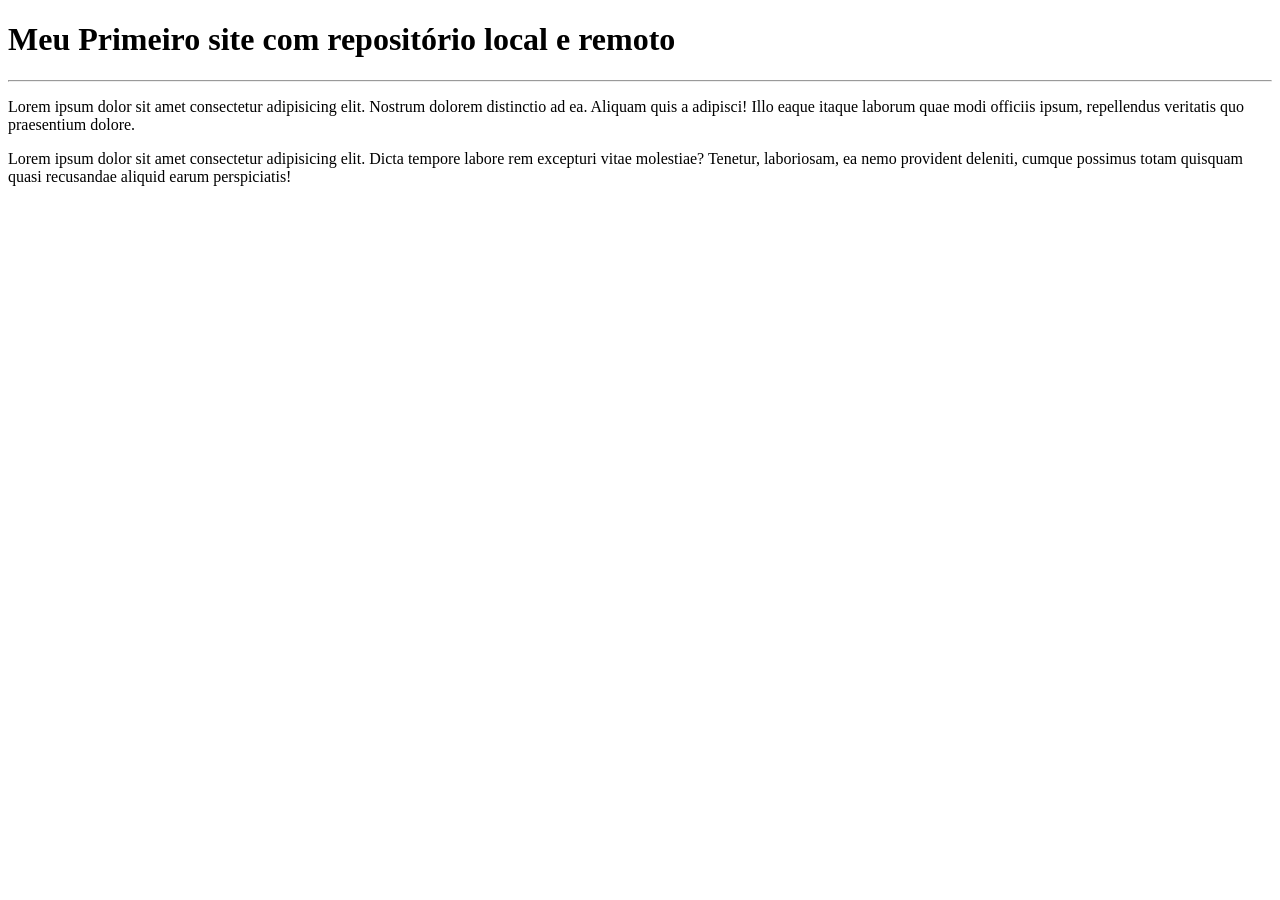
==== index.html @ 2715543e "Linha nova criada de Lorem" ====
<!DOCTYPE html>
<html lang="pt-br">
<head>
    <meta charset="UTF-8">
    <meta name="viewport" content="width=device-width, initial-scale=1.0">
    <title>Site com repositório</title>
</head>
<body>
    <h1>Meu Primeiro site com repositório local e remoto</h1>
    <hr>
    <p>Lorem ipsum dolor sit amet consectetur adipisicing elit. Nostrum dolorem distinctio ad ea. Aliquam quis a adipisci! Illo eaque itaque laborum quae modi officiis ipsum, repellendus veritatis quo praesentium dolore.</p>
    <p>Lorem ipsum dolor sit amet consectetur adipisicing elit. Dicta tempore labore rem excepturi vitae molestiae? Tenetur, laboriosam, ea nemo provident deleniti, cumque possimus totam quisquam quasi recusandae aliquid earum perspiciatis!</p>
</body>
</html>
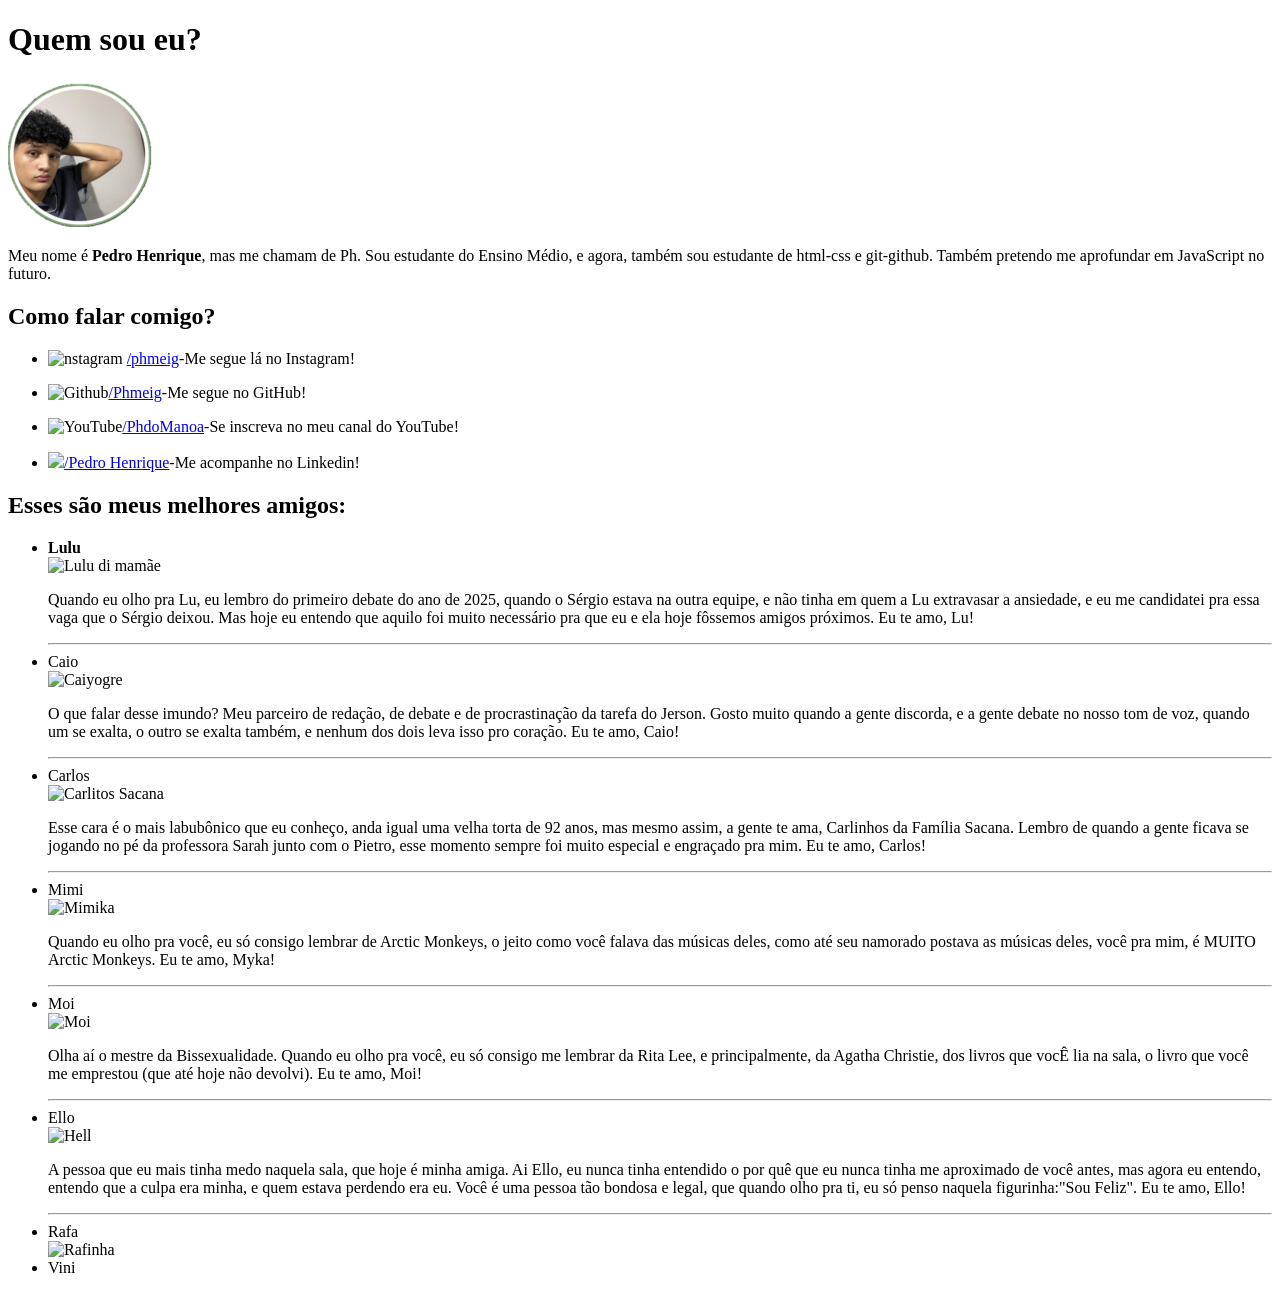
==== commit 87fceea0: "Consertei as img" ====
--- a/index.html
+++ b/index.html
@@ -3,12 +3,58 @@
 <head>
     <meta charset="UTF-8">
     <meta name="viewport" content="width=device-width, initial-scale=1.0">
-    <title>Site com repositório</title>
+    <link rel="stylesheet" href="estilo/style.css">
+    <link rel="shortcut icon" href="imagens/favicon.ico" type="image/x-icon">
+    <title>Meu Linktree</title>
 </head>
 <body>
-    <h1>Meu Primeiro site com repositório local e remoto</h1>
-    <hr>
-    <p>Lorem ipsum dolor sit amet consectetur adipisicing elit. Nostrum dolorem distinctio ad ea. Aliquam quis a adipisci! Illo eaque itaque laborum quae modi officiis ipsum, repellendus veritatis quo praesentium dolore.</p>
-    <p>Lorem ipsum dolor sit amet consectetur adipisicing elit. Dicta tempore labore rem excepturi vitae molestiae? Tenetur, laboriosam, ea nemo provident deleniti, cumque possimus totam quisquam quasi recusandae aliquid earum perspiciatis!</p>
+    <h1>Quem sou eu?</h1>
+    <img src="imagens/Phchorax.png" alt="Ph">
+     <p>Meu nome é <strong>Pedro Henrique</strong>, mas me chamam de Ph. Sou estudante do Ensino Médio, e agora, também sou estudante de html-css e git-github. Também pretendo me aprofundar em JavaScript no futuro.</p> <!--Este repositório é apenas um teste inicial-->
+     <h2>Como falar comigo?</h2>
+     <ul>
+         <li>
+             <p><img src="../imagens/icone-instagram.png" alt="nstagram" > <a href="https://www.instagram.com/phmeig/" target="_blank">/phmeig</a>-Me segue lá no Instagram!</p>
+         </li>
+         <li>
+            <p><img src="../imagens/icone-github.png" alt="Github"><a href="https://github.com/Phmeig" target="_blank">/Phmeig</a>-Me segue no GitHub!</p>
+         </li>
+         <li>
+            <p><img src="../imagens/icone-youtube.png" alt="YouTube"><a href="https://www.youtube.com/@PhdoManoa" target="_self">/PhdoManoa</a>-Se inscreva no meu canal do YouTube!</p>
+         </li>
+         <li>
+            <p><img src="imagens/icone-linkedin.png"><a href="https://www.linkedin.com/in/pedro-henrique-6b4475389/" target="_blank" rel="external">/Pedro Henrique</a>-Me acompanhe no Linkedin!</p>
+         </li>
+     </ul>
+     <h2>Esses são meus melhores amigos:</h2>
+     <ul>
+        <li><strong>Lulu</strong></li>
+        <img width="300" height="200" src="imagens/Lu-2.png" alt="Lulu di mamãe">
+        <p>Quando eu olho pra Lu, eu lembro do primeiro debate do ano de 2025, quando o Sérgio estava na outra equipe, e não tinha em quem a Lu extravasar a ansiedade, e eu me candidatei pra essa vaga que o Sérgio deixou. Mas hoje eu entendo que aquilo foi muito necessário pra que eu e ela hoje fôssemos amigos próximos. Eu te amo, Lu!</p>
+        <hr>
+        <li>Caio</li>
+        <img width="350" height="200" src="imagens/Caio-2.png" alt="Caiyogre">
+        <p>O que falar desse imundo? Meu parceiro de redação, de debate e de procrastinação da tarefa do Jerson. Gosto muito quando a gente discorda, e a gente debate no nosso tom de voz, quando um se exalta, o outro se exalta também, e nenhum dos dois leva isso pro coração. Eu te amo, Caio!</p>
+        <hr>
+        <li>Carlos</li>
+        <img width="300" height="250" src="imagens/Carlos-2.png" alt="Carlitos Sacana">
+        <p>Esse cara é o mais labubônico que eu conheço, anda igual uma velha torta de 92 anos, mas mesmo assim, a gente te ama, Carlinhos da Família Sacana. Lembro de quando a gente ficava se jogando no pé da professora Sarah junto com o Pietro, esse momento sempre foi muito especial e engraçado pra mim. Eu te amo, Carlos!</p>
+        <hr> 
+        <li>Mimi</li>
+        <img width="300" height="200" src="imagens/Mimi-2.png" alt="Mimika">
+        <p>Quando eu olho pra você, eu só consigo lembrar de Arctic Monkeys, o jeito como você falava das músicas deles, como até seu namorado postava as músicas deles, você pra mim, é MUITO Arctic Monkeys. Eu te amo, Myka!</p>
+        <hr>
+        <li>Moi</li>
+        <img width="300" height="200" src="imagens/Moi-2.png" alt="Moi">
+        <p>Olha aí o mestre da Bissexualidade. Quando eu olho pra você, eu só consigo me lembrar da Rita Lee, e principalmente, da Agatha Christie, dos livros que vocÊ lia na sala, o livro que você me emprestou (que até hoje não devolvi). Eu te amo, Moi!</p>
+        <hr>
+        <li>Ello</li>
+        <img width="300" height="200" src="imagens/Ello-2.png" alt="Hell">
+        <p>A pessoa que eu mais tinha medo naquela sala, que hoje é minha amiga. Ai Ello, eu nunca tinha entendido o por quê que eu nunca tinha me aproximado de você antes, mas agora eu entendo, entendo que a culpa era minha, e quem estava perdendo era eu. Você é uma pessoa tão bondosa e legal, que quando olho pra ti, eu só penso naquela figurinha:"Sou Feliz". Eu te amo, Ello!</p>
+        <hr>
+        <li>Rafa</li>
+        <img width="300" height="300" src="imagens/Rafinha-2.png" alt="Rafinha">
+        <li>Vini</li>
+     </ul>
 </body>
 </html>
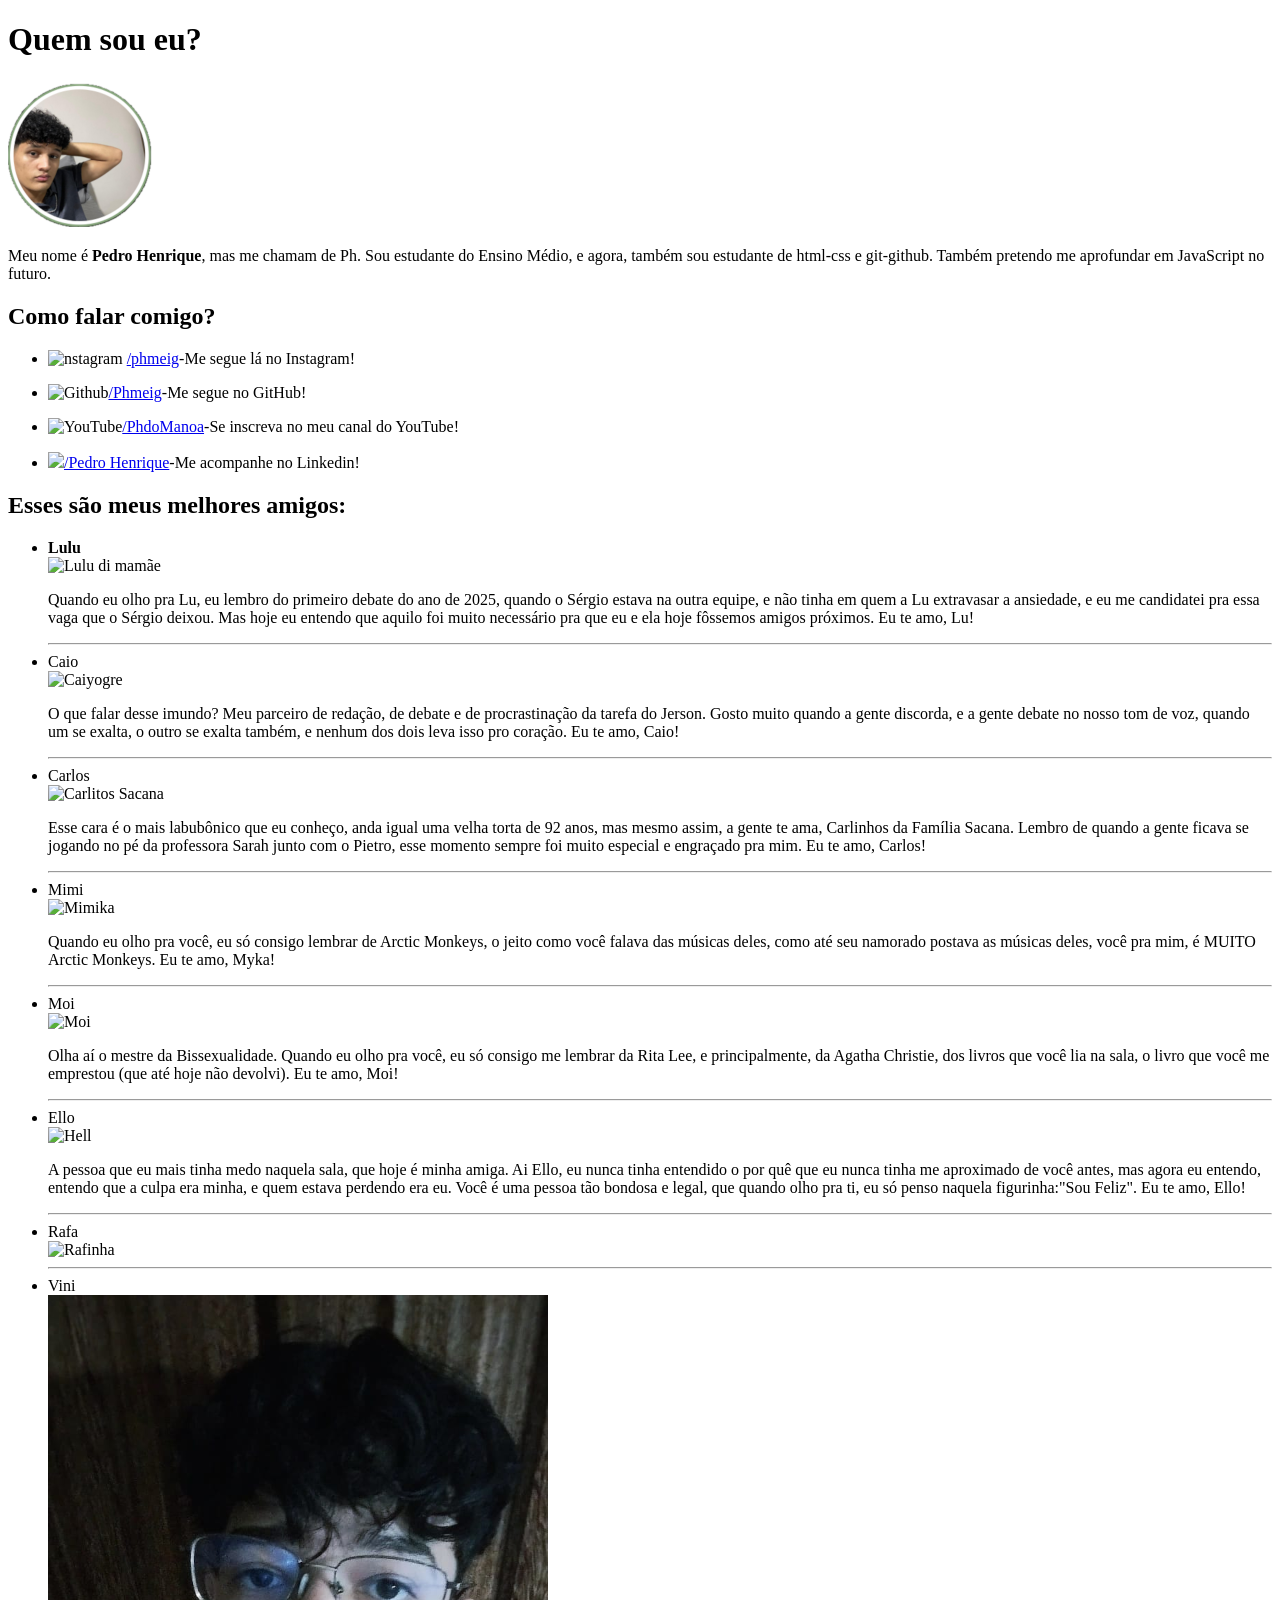
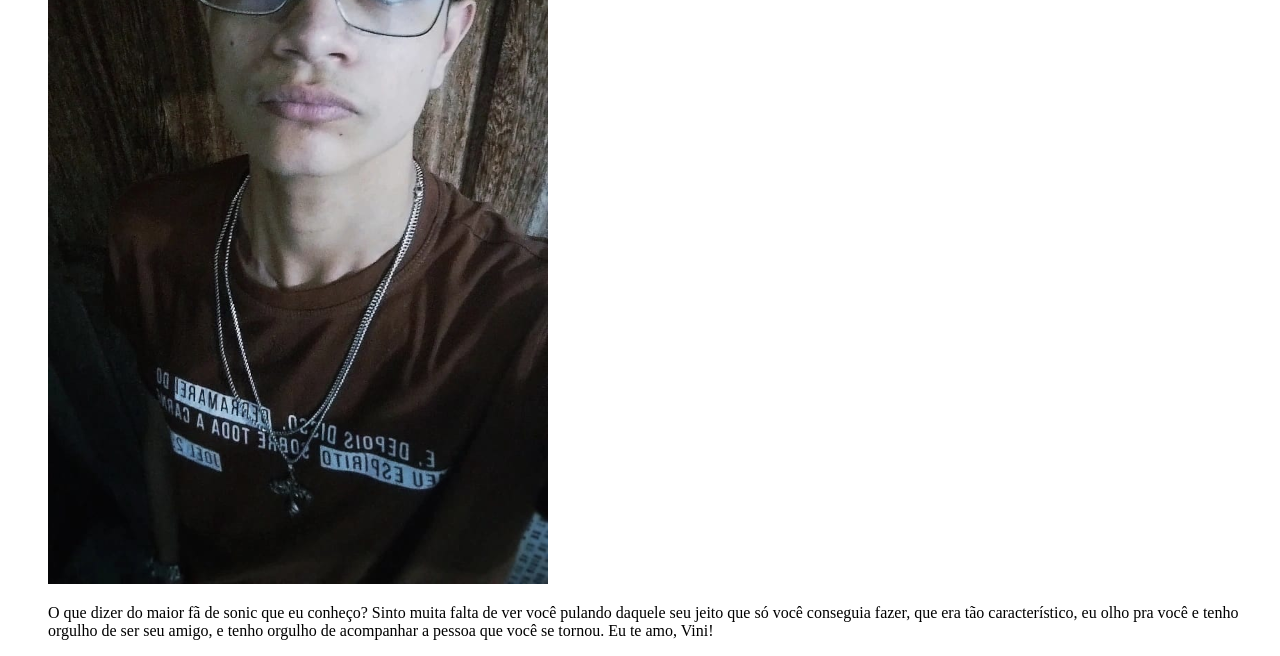
==== commit f18ea063: "Versão Final" ====
--- a/index.html
+++ b/index.html
@@ -14,13 +14,13 @@
      <h2>Como falar comigo?</h2>
      <ul>
          <li>
-             <p><img src="../imagens/icone-instagram.png" alt="nstagram" > <a href="https://www.instagram.com/phmeig/" target="_blank">/phmeig</a>-Me segue lá no Instagram!</p>
+             <p><img src="imagens/icone-instagram.png" alt="nstagram" > <a href="https://www.instagram.com/phmeig/" target="_blank">/phmeig</a>-Me segue lá no Instagram!</p>
          </li>
          <li>
-            <p><img src="../imagens/icone-github.png" alt="Github"><a href="https://github.com/Phmeig" target="_blank">/Phmeig</a>-Me segue no GitHub!</p>
+            <p><img src="imagens/icone-github.png" alt="Github"><a href="https://github.com/Phmeig" target="_blank">/Phmeig</a>-Me segue no GitHub!</p>
          </li>
          <li>
-            <p><img src="../imagens/icone-youtube.png" alt="YouTube"><a href="https://www.youtube.com/@PhdoManoa" target="_self">/PhdoManoa</a>-Se inscreva no meu canal do YouTube!</p>
+            <p><img src="imagens/icone-youtube.png" alt="YouTube"><a href="https://www.youtube.com/@PhdoManoa" target="_self">/PhdoManoa</a>-Se inscreva no meu canal do YouTube!</p>
          </li>
          <li>
             <p><img src="imagens/icone-linkedin.png"><a href="https://www.linkedin.com/in/pedro-henrique-6b4475389/" target="_blank" rel="external">/Pedro Henrique</a>-Me acompanhe no Linkedin!</p>
@@ -46,7 +46,7 @@
         <hr>
         <li>Moi</li>
         <img width="300" height="200" src="imagens/Moi-2.png" alt="Moi">
-        <p>Olha aí o mestre da Bissexualidade. Quando eu olho pra você, eu só consigo me lembrar da Rita Lee, e principalmente, da Agatha Christie, dos livros que vocÊ lia na sala, o livro que você me emprestou (que até hoje não devolvi). Eu te amo, Moi!</p>
+        <p>Olha aí o mestre da Bissexualidade. Quando eu olho pra você, eu só consigo me lembrar da Rita Lee, e principalmente, da Agatha Christie, dos livros que você lia na sala, o livro que você me emprestou (que até hoje não devolvi). Eu te amo, Moi!</p>
         <hr>
         <li>Ello</li>
         <img width="300" height="200" src="imagens/Ello-2.png" alt="Hell">
@@ -54,7 +54,10 @@
         <hr>
         <li>Rafa</li>
         <img width="300" height="300" src="imagens/Rafinha-2.png" alt="Rafinha">
+        <hr>
         <li>Vini</li>
+        <img src="imagens/Vini-2.png" alt="Pantojinha">
+        <p>O que dizer do maior fã de sonic que eu conheço? Sinto muita falta de ver você pulando daquele seu jeito que só você conseguia fazer, que era tão característico, eu olho pra você e tenho orgulho de ser seu amigo, e tenho orgulho de acompanhar a pessoa que você se tornou. Eu te amo, Vini!</p>
      </ul>
 </body>
 </html>
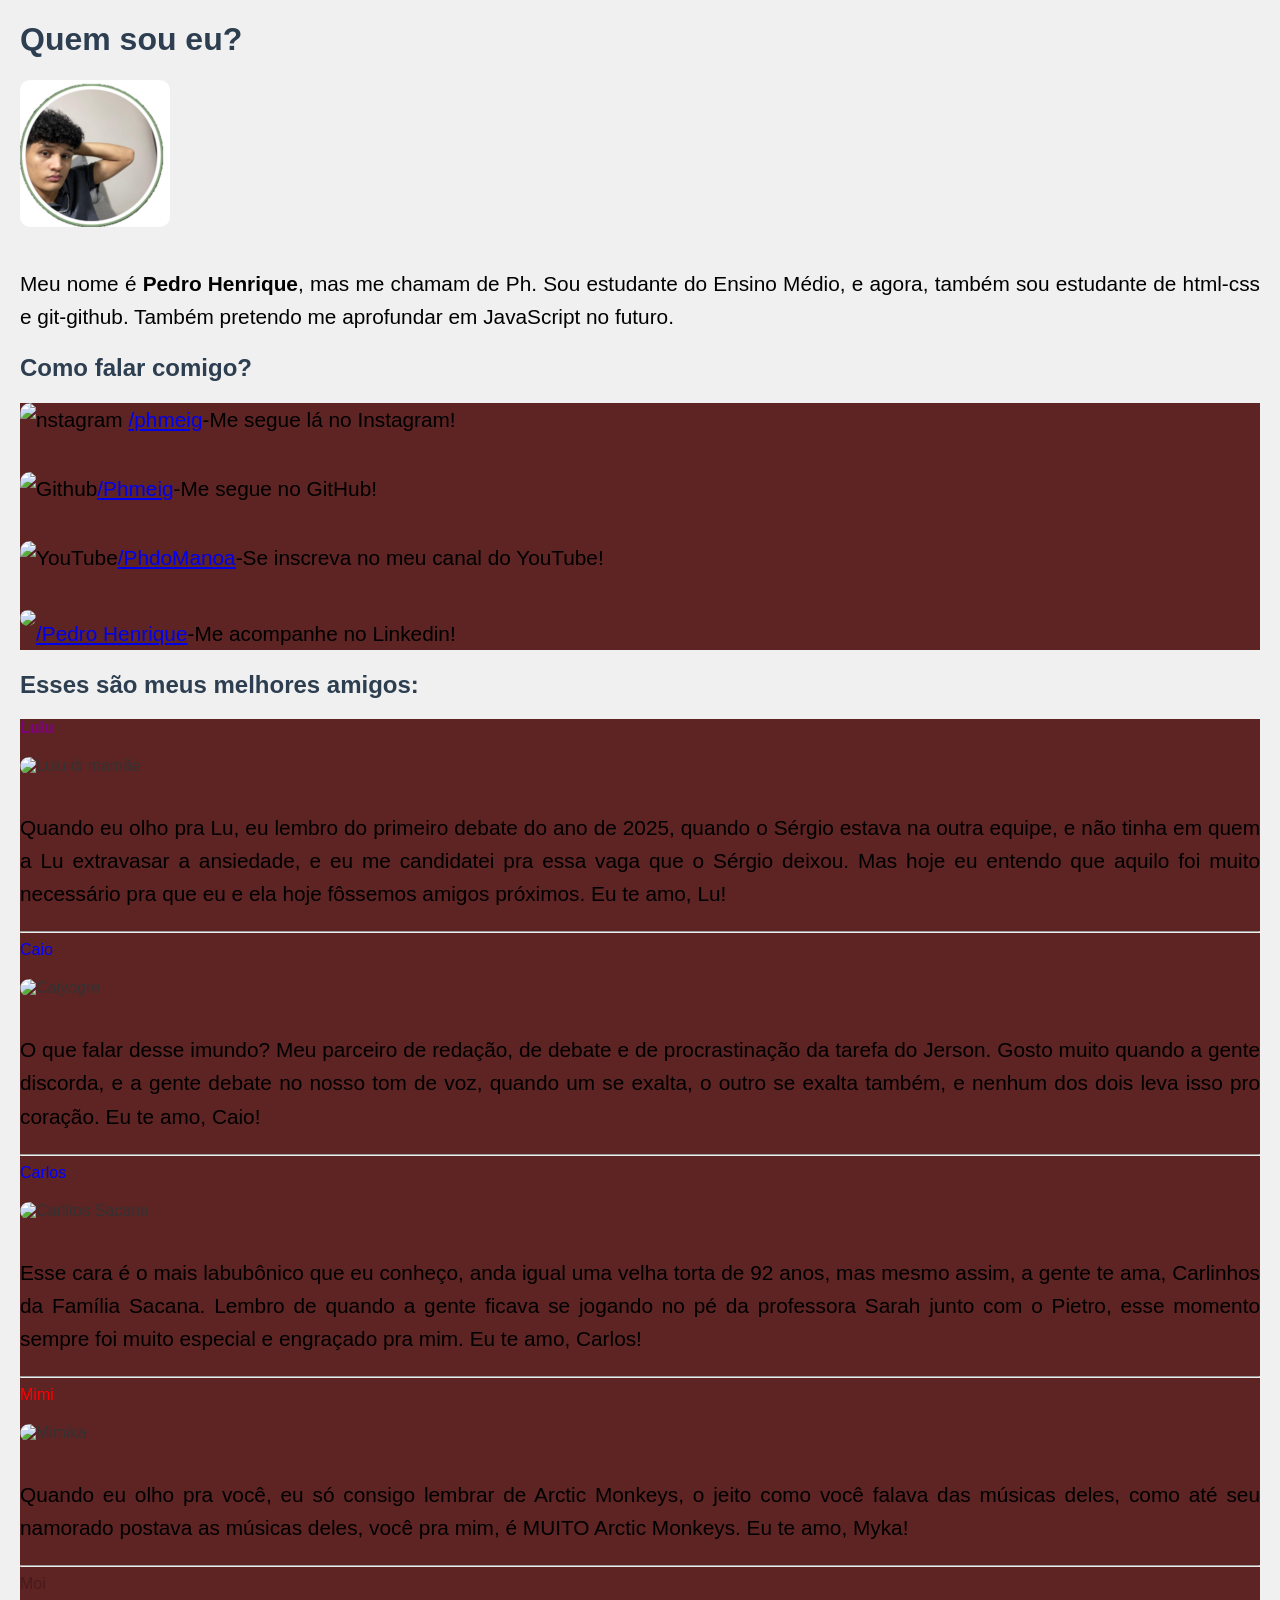
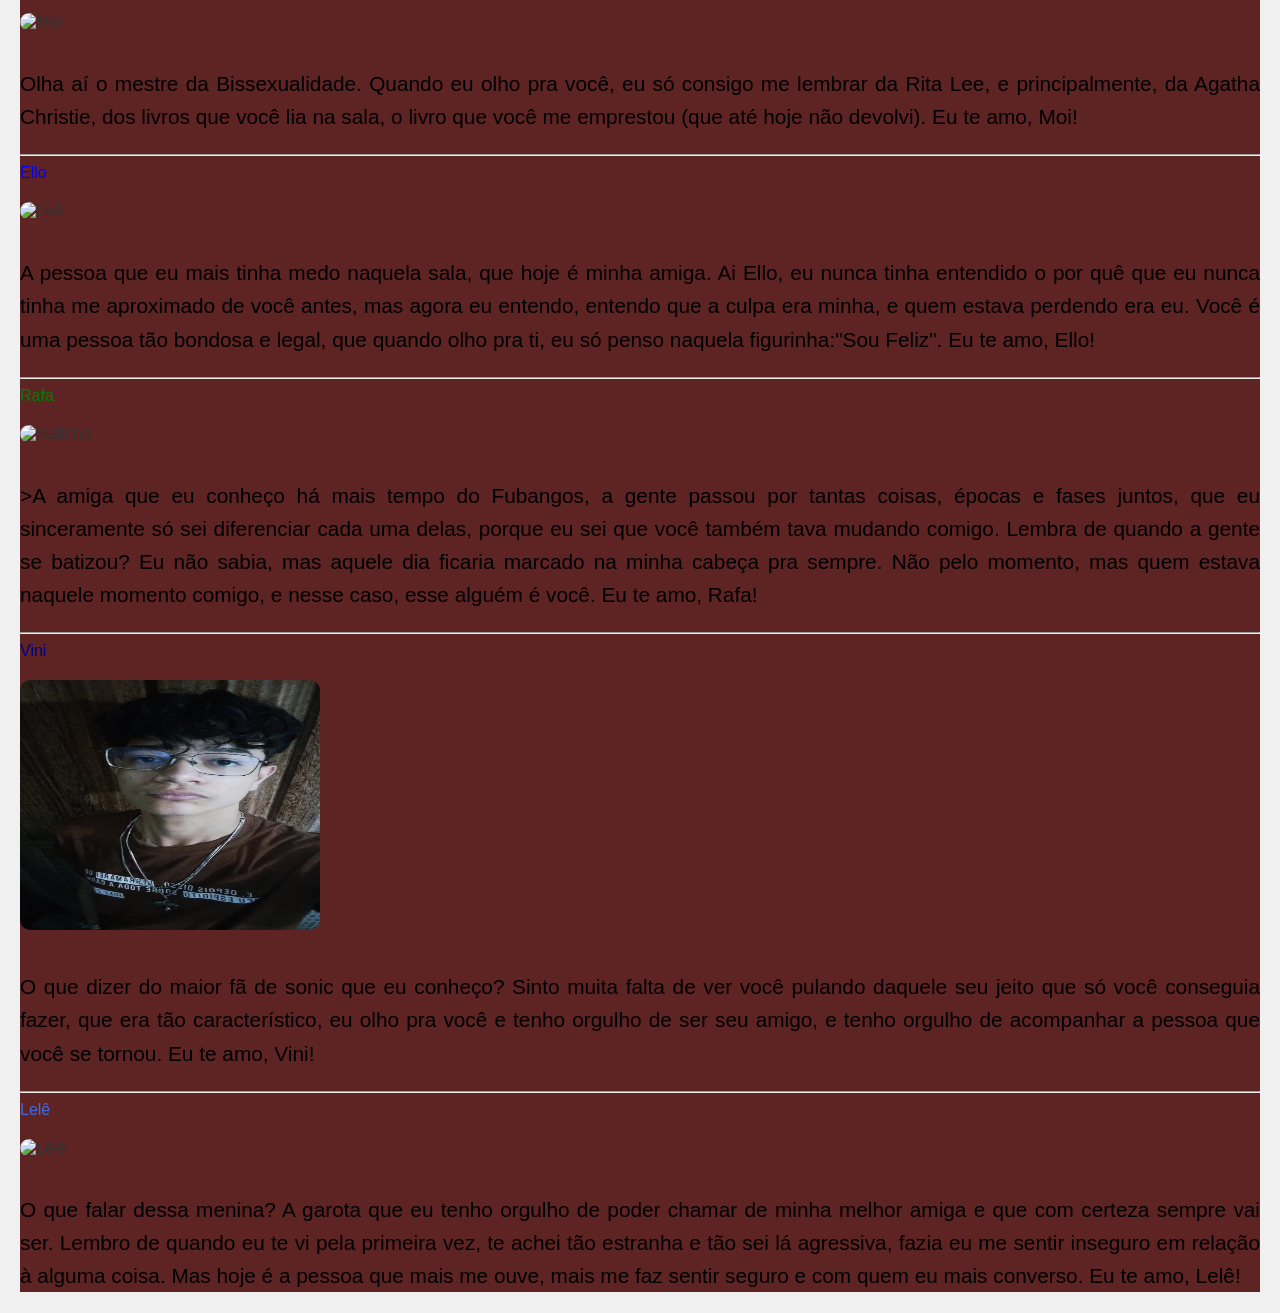
==== commit 364cccda: "Lele" ====
--- a/index.html
+++ b/index.html
@@ -6,6 +6,40 @@
     <link rel="stylesheet" href="estilo/style.css">
     <link rel="shortcut icon" href="imagens/favicon.ico" type="image/x-icon">
     <title>Meu Linktree</title>
+    <style>
+        body {
+            background-color: #f0f0f0;
+            font-family: Arial, sans-serif;
+            color: #333;
+            margin: 20px;
+        }
+        h1, h2 {
+            color: #2c3e50;
+        }
+        img {
+            border-radius: 10px;
+            margin-bottom: 15px;
+        }
+        p {
+            line-height: 1.6;
+            text-align: justify;
+            color: black;
+            font-family: Arial, Helvetica, sans-serif;
+            font-size: 1.3em;
+        }
+        ul {
+            list-style-type: none;
+            padding: 0;
+            background-color:  rgb(94, 35, 35);
+        }
+        li {
+            color:blueviolet;         
+            margin-bottom: 20px;
+        }
+        hr {
+         color:rgb(94, 35, 35);
+        }
+        </style>
 </head>
 <body>
     <h1>Quem sou eu?</h1>
@@ -28,36 +62,42 @@
      </ul>
      <h2>Esses são meus melhores amigos:</h2>
      <ul>
-        <li><strong>Lulu</strong></li>
+        <li style="color: purple;"><strong>Lulu</strong></li>
         <img width="300" height="200" src="imagens/Lu-2.png" alt="Lulu di mamãe">
         <p>Quando eu olho pra Lu, eu lembro do primeiro debate do ano de 2025, quando o Sérgio estava na outra equipe, e não tinha em quem a Lu extravasar a ansiedade, e eu me candidatei pra essa vaga que o Sérgio deixou. Mas hoje eu entendo que aquilo foi muito necessário pra que eu e ela hoje fôssemos amigos próximos. Eu te amo, Lu!</p>
         <hr>
-        <li>Caio</li>
+        <li style="color: blue;">Caio</li>
         <img width="350" height="200" src="imagens/Caio-2.png" alt="Caiyogre">
         <p>O que falar desse imundo? Meu parceiro de redação, de debate e de procrastinação da tarefa do Jerson. Gosto muito quando a gente discorda, e a gente debate no nosso tom de voz, quando um se exalta, o outro se exalta também, e nenhum dos dois leva isso pro coração. Eu te amo, Caio!</p>
         <hr>
-        <li>Carlos</li>
+        <li style="color: blue;">Carlos</li>
         <img width="300" height="250" src="imagens/Carlos-2.png" alt="Carlitos Sacana">
         <p>Esse cara é o mais labubônico que eu conheço, anda igual uma velha torta de 92 anos, mas mesmo assim, a gente te ama, Carlinhos da Família Sacana. Lembro de quando a gente ficava se jogando no pé da professora Sarah junto com o Pietro, esse momento sempre foi muito especial e engraçado pra mim. Eu te amo, Carlos!</p>
         <hr> 
-        <li>Mimi</li>
+        <li style="color: red;">Mimi</li>
         <img width="300" height="200" src="imagens/Mimi-2.png" alt="Mimika">
         <p>Quando eu olho pra você, eu só consigo lembrar de Arctic Monkeys, o jeito como você falava das músicas deles, como até seu namorado postava as músicas deles, você pra mim, é MUITO Arctic Monkeys. Eu te amo, Myka!</p>
         <hr>
-        <li>Moi</li>
+        <li style="color: rgb(70, 27, 27);">Moi</li>
         <img width="300" height="200" src="imagens/Moi-2.png" alt="Moi">
         <p>Olha aí o mestre da Bissexualidade. Quando eu olho pra você, eu só consigo me lembrar da Rita Lee, e principalmente, da Agatha Christie, dos livros que você lia na sala, o livro que você me emprestou (que até hoje não devolvi). Eu te amo, Moi!</p>
         <hr>
-        <li>Ello</li>
+        <li style="color: blue;">Ello</li>
         <img width="300" height="200" src="imagens/Ello-2.png" alt="Hell">
         <p>A pessoa que eu mais tinha medo naquela sala, que hoje é minha amiga. Ai Ello, eu nunca tinha entendido o por quê que eu nunca tinha me aproximado de você antes, mas agora eu entendo, entendo que a culpa era minha, e quem estava perdendo era eu. Você é uma pessoa tão bondosa e legal, que quando olho pra ti, eu só penso naquela figurinha:"Sou Feliz". Eu te amo, Ello!</p>
         <hr>
-        <li>Rafa</li>
+        <li style="color: green;">Rafa</li>
         <img width="300" height="300" src="imagens/Rafinha-2.png" alt="Rafinha">
+        <p>>A amiga que eu conheço há mais tempo do Fubangos, a gente passou por tantas coisas, épocas e fases juntos, que eu sinceramente só sei diferenciar cada uma delas, porque eu sei que você também tava mudando comigo. Lembra de quando a gente se batizou? Eu não sabia, mas aquele dia ficaria marcado na minha cabeça pra sempre. Não pelo momento, mas quem estava naquele momento comigo, e nesse caso, esse alguém é você. Eu te amo, Rafa!</p>
         <hr>
-        <li>Vini</li>
-        <img src="imagens/Vini-2.png" alt="Pantojinha">
+        <li style="color: darkblue;">Vini</li>
+        <img width="300" height="250" src="imagens/Vini-2.png" alt="Pantojinha">
         <p>O que dizer do maior fã de sonic que eu conheço? Sinto muita falta de ver você pulando daquele seu jeito que só você conseguia fazer, que era tão característico, eu olho pra você e tenho orgulho de ser seu amigo, e tenho orgulho de acompanhar a pessoa que você se tornou. Eu te amo, Vini!</p>
+        <hr>
+        <li style="color: royalblue;">Lelê</li>
+        <img width="300" height="200" src="imagens/Lelê-2.png" alt="Lelê">
+        <p>O que falar dessa menina? A garota que eu tenho orgulho de poder chamar de minha melhor amiga e que com certeza sempre vai ser. Lembro de quando eu te vi pela primeira vez, te achei tão estranha e tão sei lá agressiva, fazia eu me sentir inseguro em relação à alguma coisa. Mas hoje é a pessoa que mais me ouve, mais me faz sentir seguro e com quem eu mais converso. Eu te amo, Lelê!
+        </p>
      </ul>
 </body>
 </html>
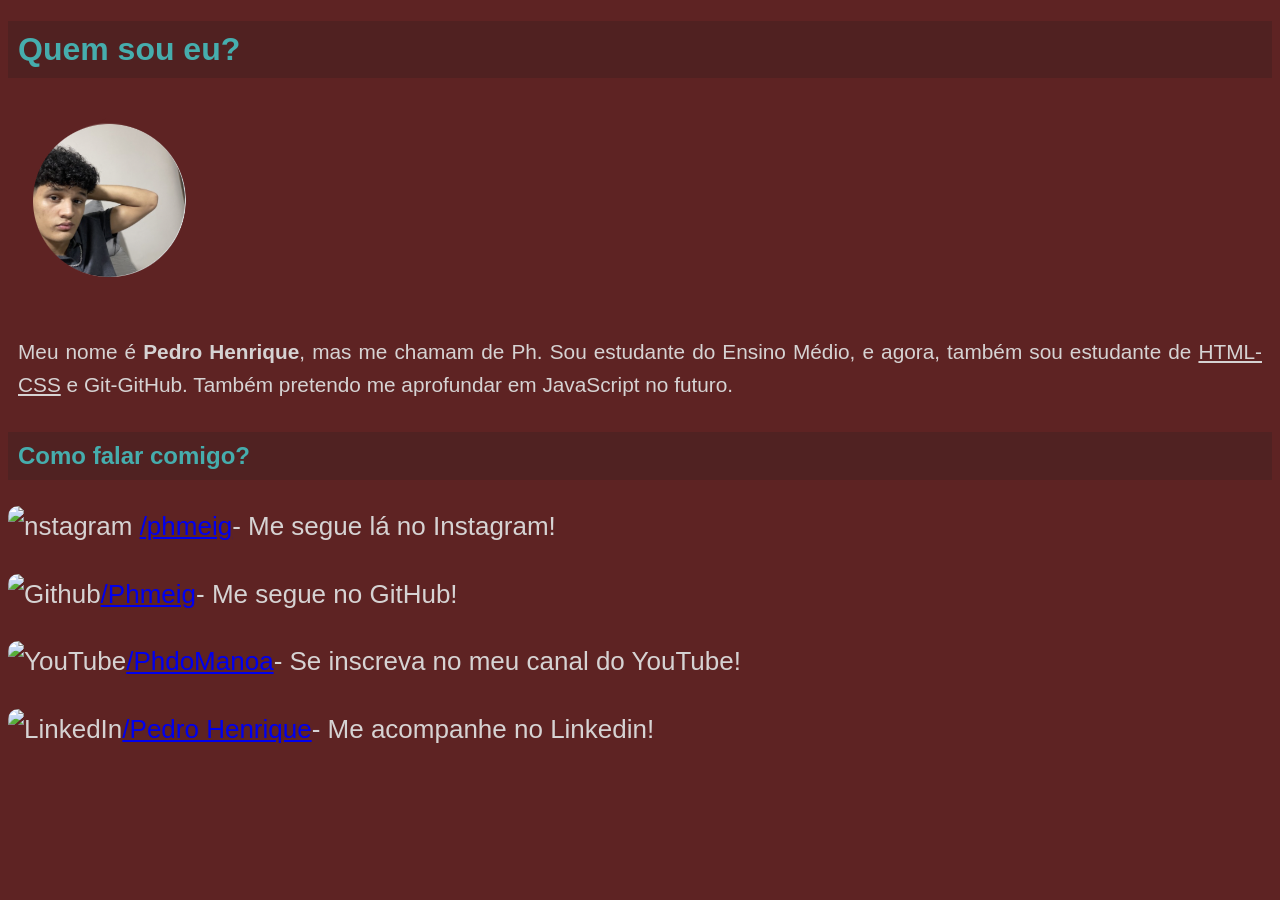
==== commit 3341bcd9: "Merge branch 'update15mar'" ====
--- a/index.html
+++ b/index.html
@@ -6,98 +6,30 @@
     <link rel="stylesheet" href="estilo/style.css">
     <link rel="shortcut icon" href="imagens/favicon.ico" type="image/x-icon">
     <title>Meu Linktree</title>
-    <style>
-        body {
-            background-color: #f0f0f0;
-            font-family: Arial, sans-serif;
-            color: #333;
-            margin: 20px;
-        }
-        h1, h2 {
-            color: #2c3e50;
-        }
-        img {
-            border-radius: 10px;
-            margin-bottom: 15px;
-        }
-        p {
-            line-height: 1.6;
-            text-align: justify;
-            color: black;
-            font-family: Arial, Helvetica, sans-serif;
-            font-size: 1.3em;
-        }
-        ul {
-            list-style-type: none;
-            padding: 0;
-            background-color:  rgb(94, 35, 35);
-        }
-        li {
-            color:blueviolet;         
-            margin-bottom: 20px;
-        }
-        hr {
-         color:rgb(94, 35, 35);
-        }
-        </style>
+    <link rel="stylesheet" href="style.css">
 </head>
 <body>
-    <h1>Quem sou eu?</h1>
-    <img src="imagens/Phchorax.png" alt="Ph">
-     <p>Meu nome é <strong>Pedro Henrique</strong>, mas me chamam de Ph. Sou estudante do Ensino Médio, e agora, também sou estudante de html-css e git-github. Também pretendo me aprofundar em JavaScript no futuro.</p> <!--Este repositório é apenas um teste inicial-->
+    <h1 >Quem sou eu?</h1>
+    <img class="foto-perfil" src="imagens/ph.png" alt="Ph">
+     <p class="texto">Meu nome é <strong>Pedro Henrique</strong>, mas me chamam de Ph. Sou estudante do Ensino Médio, e agora, também sou estudante de <abbr title="HyperText Markup Language e Cascading Style Sheets">HTML-CSS</abbr> e Git-GitHub. Também pretendo me aprofundar em JavaScript no futuro.</p> 
      <h2>Como falar comigo?</h2>
-     <ul>
-         <li>
-             <p><img src="imagens/icone-instagram.png" alt="nstagram" > <a href="https://www.instagram.com/phmeig/" target="_blank">/phmeig</a>-Me segue lá no Instagram!</p>
-         </li>
-         <li>
-            <p><img src="imagens/icone-github.png" alt="Github"><a href="https://github.com/Phmeig" target="_blank">/Phmeig</a>-Me segue no GitHub!</p>
-         </li>
-         <li>
-            <p><img src="imagens/icone-youtube.png" alt="YouTube"><a href="https://www.youtube.com/@PhdoManoa" target="_self">/PhdoManoa</a>-Se inscreva no meu canal do YouTube!</p>
-         </li>
-         <li>
-            <p><img src="imagens/icone-linkedin.png"><a href="https://www.linkedin.com/in/pedro-henrique-6b4475389/" target="_blank" rel="external">/Pedro Henrique</a>-Me acompanhe no Linkedin!</p>
-         </li>
-     </ul>
-     <h2>Esses são meus melhores amigos:</h2>
-     <ul>
-        <li style="color: purple;"><strong>Lulu</strong></li>
-        <img width="300" height="200" src="imagens/Lu-2.png" alt="Lulu di mamãe">
-        <p>Quando eu olho pra Lu, eu lembro do primeiro debate do ano de 2025, quando o Sérgio estava na outra equipe, e não tinha em quem a Lu extravasar a ansiedade, e eu me candidatei pra essa vaga que o Sérgio deixou. Mas hoje eu entendo que aquilo foi muito necessário pra que eu e ela hoje fôssemos amigos próximos. Eu te amo, Lu!</p>
-        <hr>
-        <li style="color: blue;">Caio</li>
-        <img width="350" height="200" src="imagens/Caio-2.png" alt="Caiyogre">
-        <p>O que falar desse imundo? Meu parceiro de redação, de debate e de procrastinação da tarefa do Jerson. Gosto muito quando a gente discorda, e a gente debate no nosso tom de voz, quando um se exalta, o outro se exalta também, e nenhum dos dois leva isso pro coração. Eu te amo, Caio!</p>
-        <hr>
-        <li style="color: blue;">Carlos</li>
-        <img width="300" height="250" src="imagens/Carlos-2.png" alt="Carlitos Sacana">
-        <p>Esse cara é o mais labubônico que eu conheço, anda igual uma velha torta de 92 anos, mas mesmo assim, a gente te ama, Carlinhos da Família Sacana. Lembro de quando a gente ficava se jogando no pé da professora Sarah junto com o Pietro, esse momento sempre foi muito especial e engraçado pra mim. Eu te amo, Carlos!</p>
-        <hr> 
-        <li style="color: red;">Mimi</li>
-        <img width="300" height="200" src="imagens/Mimi-2.png" alt="Mimika">
-        <p>Quando eu olho pra você, eu só consigo lembrar de Arctic Monkeys, o jeito como você falava das músicas deles, como até seu namorado postava as músicas deles, você pra mim, é MUITO Arctic Monkeys. Eu te amo, Myka!</p>
-        <hr>
-        <li style="color: rgb(70, 27, 27);">Moi</li>
-        <img width="300" height="200" src="imagens/Moi-2.png" alt="Moi">
-        <p>Olha aí o mestre da Bissexualidade. Quando eu olho pra você, eu só consigo me lembrar da Rita Lee, e principalmente, da Agatha Christie, dos livros que você lia na sala, o livro que você me emprestou (que até hoje não devolvi). Eu te amo, Moi!</p>
-        <hr>
-        <li style="color: blue;">Ello</li>
-        <img width="300" height="200" src="imagens/Ello-2.png" alt="Hell">
-        <p>A pessoa que eu mais tinha medo naquela sala, que hoje é minha amiga. Ai Ello, eu nunca tinha entendido o por quê que eu nunca tinha me aproximado de você antes, mas agora eu entendo, entendo que a culpa era minha, e quem estava perdendo era eu. Você é uma pessoa tão bondosa e legal, que quando olho pra ti, eu só penso naquela figurinha:"Sou Feliz". Eu te amo, Ello!</p>
-        <hr>
-        <li style="color: green;">Rafa</li>
-        <img width="300" height="300" src="imagens/Rafinha-2.png" alt="Rafinha">
-        <p>>A amiga que eu conheço há mais tempo do Fubangos, a gente passou por tantas coisas, épocas e fases juntos, que eu sinceramente só sei diferenciar cada uma delas, porque eu sei que você também tava mudando comigo. Lembra de quando a gente se batizou? Eu não sabia, mas aquele dia ficaria marcado na minha cabeça pra sempre. Não pelo momento, mas quem estava naquele momento comigo, e nesse caso, esse alguém é você. Eu te amo, Rafa!</p>
-        <hr>
-        <li style="color: darkblue;">Vini</li>
-        <img width="300" height="250" src="imagens/Vini-2.png" alt="Pantojinha">
-        <p>O que dizer do maior fã de sonic que eu conheço? Sinto muita falta de ver você pulando daquele seu jeito que só você conseguia fazer, que era tão característico, eu olho pra você e tenho orgulho de ser seu amigo, e tenho orgulho de acompanhar a pessoa que você se tornou. Eu te amo, Vini!</p>
-        <hr>
-        <li style="color: royalblue;">Lelê</li>
-        <img width="300" height="200" src="imagens/Lelê-2.png" alt="Lelê">
-        <p>O que falar dessa menina? A garota que eu tenho orgulho de poder chamar de minha melhor amiga e que com certeza sempre vai ser. Lembro de quando eu te vi pela primeira vez, te achei tão estranha e tão sei lá agressiva, fazia eu me sentir inseguro em relação à alguma coisa. Mas hoje é a pessoa que mais me ouve, mais me faz sentir seguro e com quem eu mais converso. Eu te amo, Lelê!
-        </p>
-     </ul>
+     <div>
+         <ul>
+             <li>
+                 <p><img src="imagens/icone-instagram.png" alt="nstagram" > <a href="https://www.instagram.com/phmeig/" target="_blank" class="link">/phmeig</a>- Me segue lá no Instagram!</p>
+             </li>
+             <li>
+                <p><img src="imagens/icone-github.png" alt="Github"><a href="https://github.com/Phmeig" target="_blank" class="link">/Phmeig</a>- Me segue no GitHub!</p>
+             </li>
+             <li>
+                <p><img src="imagens/icone-youtube.png" alt="YouTube"><a href="https://www.youtube.com/@PhdoManoa" target="_self" class="link">/PhdoManoa</a>- Se inscreva no meu canal do YouTube!</p>
+             </li>
+             <div id="linkedin">
+                 <li>
+                    <p><img src="imagens/icone-linkedin.png" alt="LinkedIn"><a href="https://www.linkedin.com/in/pedro-henrique-6b4475389/" target="_blank" rel="external" class="link">/Pedro Henrique</a>- Me acompanhe no Linkedin!</p>
+                 </li>
+             </div>
+         </ul>
+     </div>
 </body>
 </html>
--- a/style.css
+++ b/style.css
@@ -0,0 +1,44 @@
+body {
+            background-color:  rgb(94, 35, 35);
+            font-family: Arial, Helvetica, sans-serif;
+    }
+        h1 {
+            background-color: rgb(80, 33, 33);
+            color:rgb(70, 173, 173);
+            padding: 10px;
+        }
+       h2 {background-color: rgb(80, 34, 34);
+            color: rgb(70, 173, 173);
+            padding: 10px;}
+        img {
+            border-radius: 10px;
+            
+        }
+        p {
+            line-height: 1.6;
+            text-align: justify;
+            color: rgb(214, 211, 211);
+            font-family: Arial, Helvetica, sans-serif;
+            font-size: 1.3em;
+        }    
+        abbr{
+            text-decoration: underline;
+        }
+        .texto{
+            background-color: rgb(94, 35, 35);
+            color: rgb(214, 211, 211);
+            padding: 10px;
+        }
+        ul {
+            list-style-type: none;
+            padding: 0;
+        }
+        li {
+            color:blueviolet;     
+            font-size: 20px;
+        }
+        .foto-perfil {
+            width: 200px;
+            height: auto;
+            border-radius: 50%;
+        }
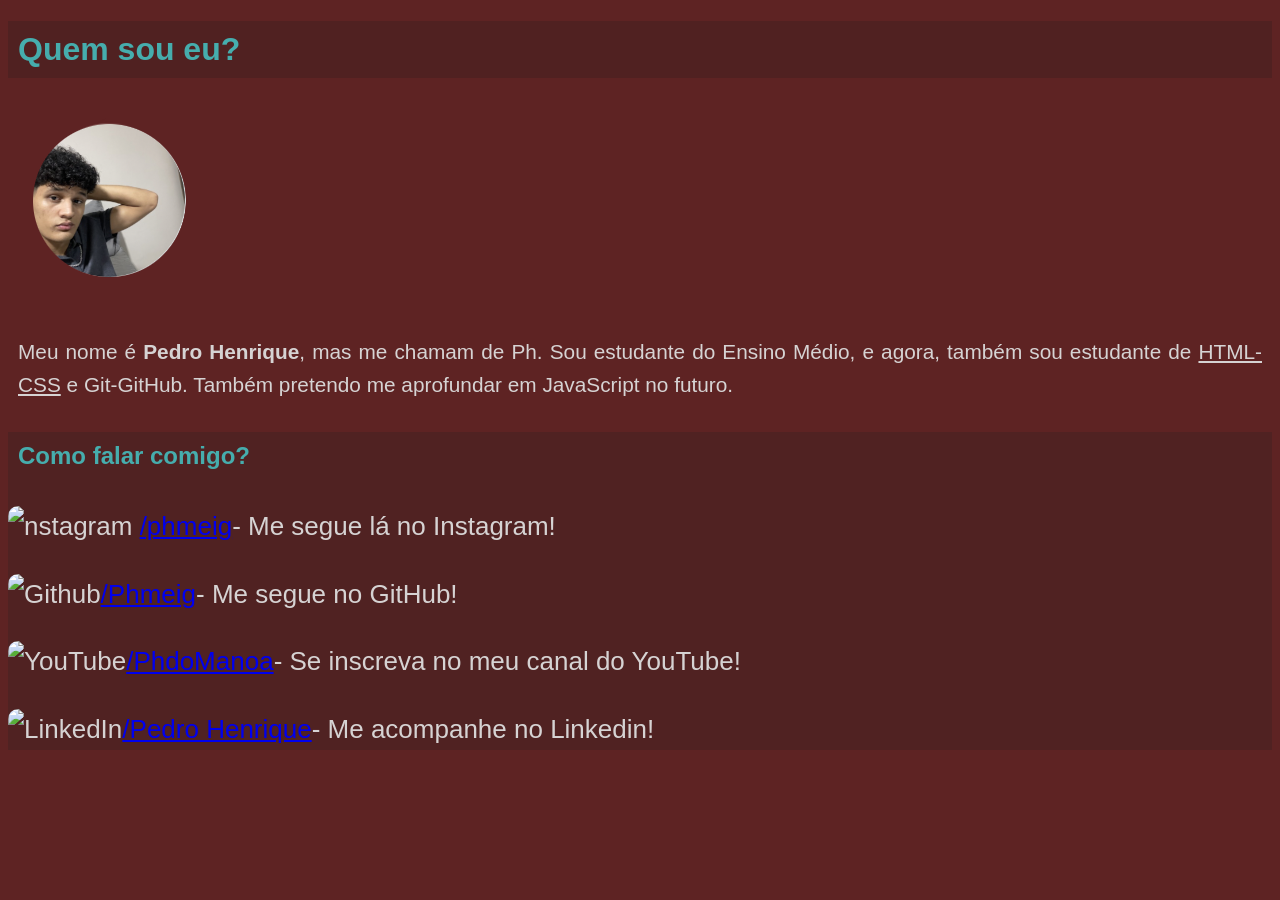
==== commit c4689a71: "update 1.2" ====
--- a/index.html
+++ b/index.html
@@ -11,9 +11,9 @@
 <body>
     <h1 >Quem sou eu?</h1>
     <img class="foto-perfil" src="imagens/ph.png" alt="Ph">
-     <p class="texto">Meu nome é <strong>Pedro Henrique</strong>, mas me chamam de Ph. Sou estudante do Ensino Médio, e agora, também sou estudante de <abbr title="HyperText Markup Language e Cascading Style Sheets">HTML-CSS</abbr> e Git-GitHub. Também pretendo me aprofundar em JavaScript no futuro.</p> 
-     <h2>Como falar comigo?</h2>
-     <div>
+     <p class="texto">Meu nome é <strong>Pedro Henrique</strong>, mas me chamam de Ph. Sou estudante do Ensino Médio, e agora, também sou estudante de<a id="linguagens" href="https://www.rocketseat.com.br/blog/artigos/post/como-comecar-com-html-e-css"> <abbr title="HyperText Markup Language e Cascading Style Sheets">HTML-CSS</abbr></a> e Git-GitHub. Também pretendo me aprofundar em JavaScript no futuro.</p> 
+          <div class="conteudo">
+       <h2>Como falar comigo?</h2>
          <ul>
              <li>
                  <p><img src="imagens/icone-instagram.png" alt="nstagram" > <a href="https://www.instagram.com/phmeig/" target="_blank" class="link">/phmeig</a>- Me segue lá no Instagram!</p>
@@ -24,11 +24,11 @@
              <li>
                 <p><img src="imagens/icone-youtube.png" alt="YouTube"><a href="https://www.youtube.com/@PhdoManoa" target="_self" class="link">/PhdoManoa</a>- Se inscreva no meu canal do YouTube!</p>
              </li>
-             <div id="linkedin">
-                 <li>
-                    <p><img src="imagens/icone-linkedin.png" alt="LinkedIn"><a href="https://www.linkedin.com/in/pedro-henrique-6b4475389/" target="_blank" rel="external" class="link">/Pedro Henrique</a>- Me acompanhe no Linkedin!</p>
-                 </li>
-             </div>
+             
+            <li>
+                <p><img src="imagens/icone-linkedin.png" alt="LinkedIn" ><a href="https://www.linkedin.com/in/pedro-henrique-6b4475389/" target="_blank" rel="external" class="link">/Pedro Henrique</a>- Me acompanhe no Linkedin!</p>
+            </li>
+    
          </ul>
      </div>
 </body>
--- a/style.css
+++ b/style.css
@@ -41,4 +41,11 @@
             width: 200px;
             height: auto;
             border-radius: 50%;
+        }
+        .conteudo{
+            background-color:rgb(80, 34, 34);
+        }
+        #linguagens{
+          text-decoration: none;
+          color: inherit;
         }
